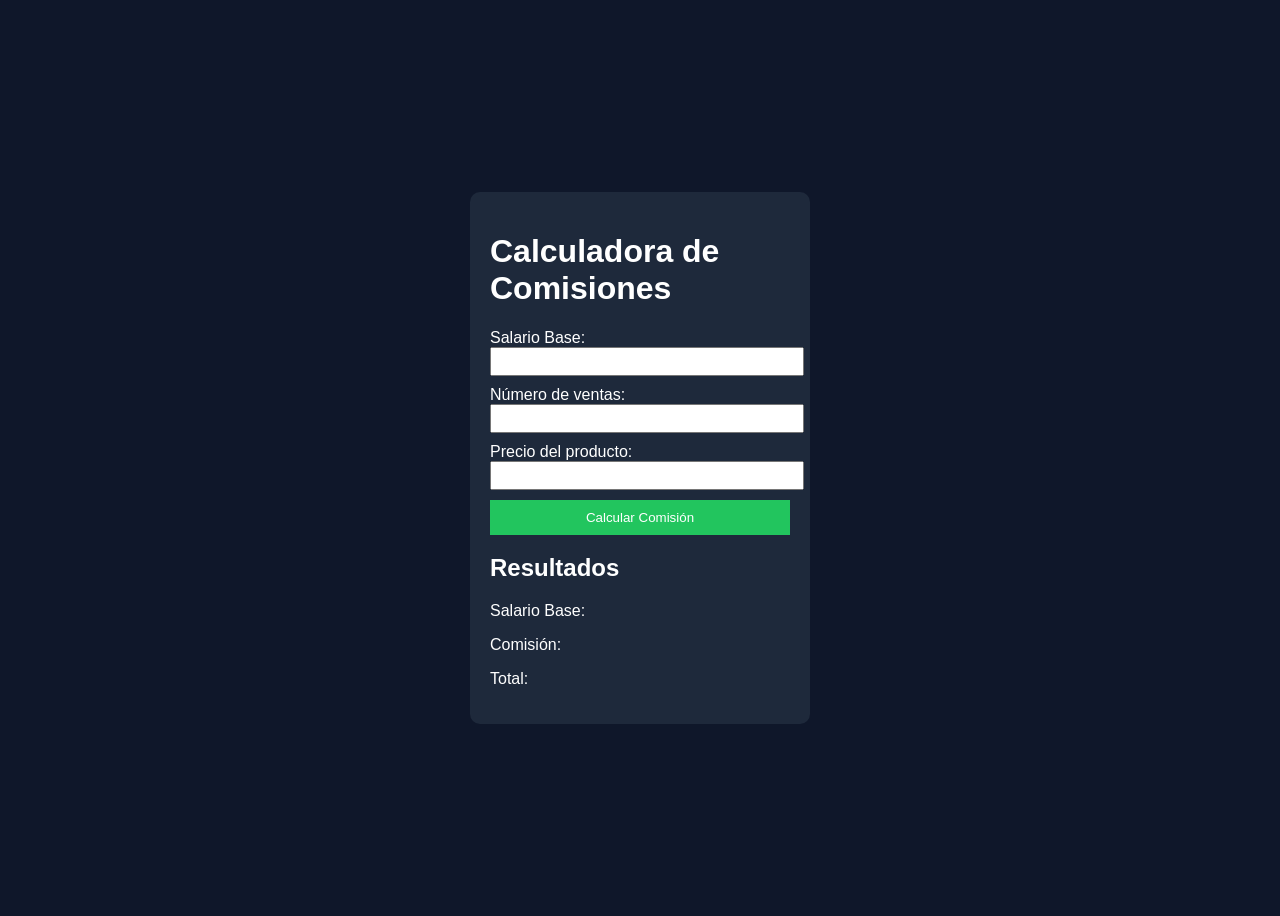
==== ventas.html @ adb6c8e6 "primer commit" ====
<!DOCTYPE html>
<html lang="es">
<head>
    <meta charset="UTF-8">
    <title>Calculadora de Comisiones</title>
    <link rel="stylesheet" href="ventas.css">
    <script src="ventas.js"></script>
</head>
<body>

    <div class="contenedor">
        <h1>Calculadora de Comisiones</h1>

        <label>Salario Base:</label>
        <input type="text" id="txtSueldoBase">

        <label>Número de ventas:</label>
        <input type="text" id="txtVentas">

        <label>Precio del producto:</label>
        <input type="text" id="txtPrecio">

        <button>Calcular Comisión</button>

        <h2>Resultados</h2>
        <p>Salario Base: <span id="spSueldoBase"></span></p>
        <p>Comisión: <span id="spComision"></span></p>
        <p>Total: <span id="spTotal"></span></p>
    </div>

    
</body>
</html>
---- ventas.css ----
body {
    font-family: Arial;
    background-color: #0f172a;
    color: white;
    display: flex;
    justify-content: center;
    align-items: center;
    height: 100vh;
}

.contenedor {
    background-color: #1e293b;
    padding: 20px;
    border-radius: 10px;
    width: 300px;
}

input {
    width: 100%;
    margin-bottom: 10px;
    padding: 5px;
}

button {
    width: 100%;
    padding: 10px;
    background-color: #22c55e;
    border: none;
    color: white;
    cursor: pointer;
}

button:hover {
    background-color: #16a34a;
}
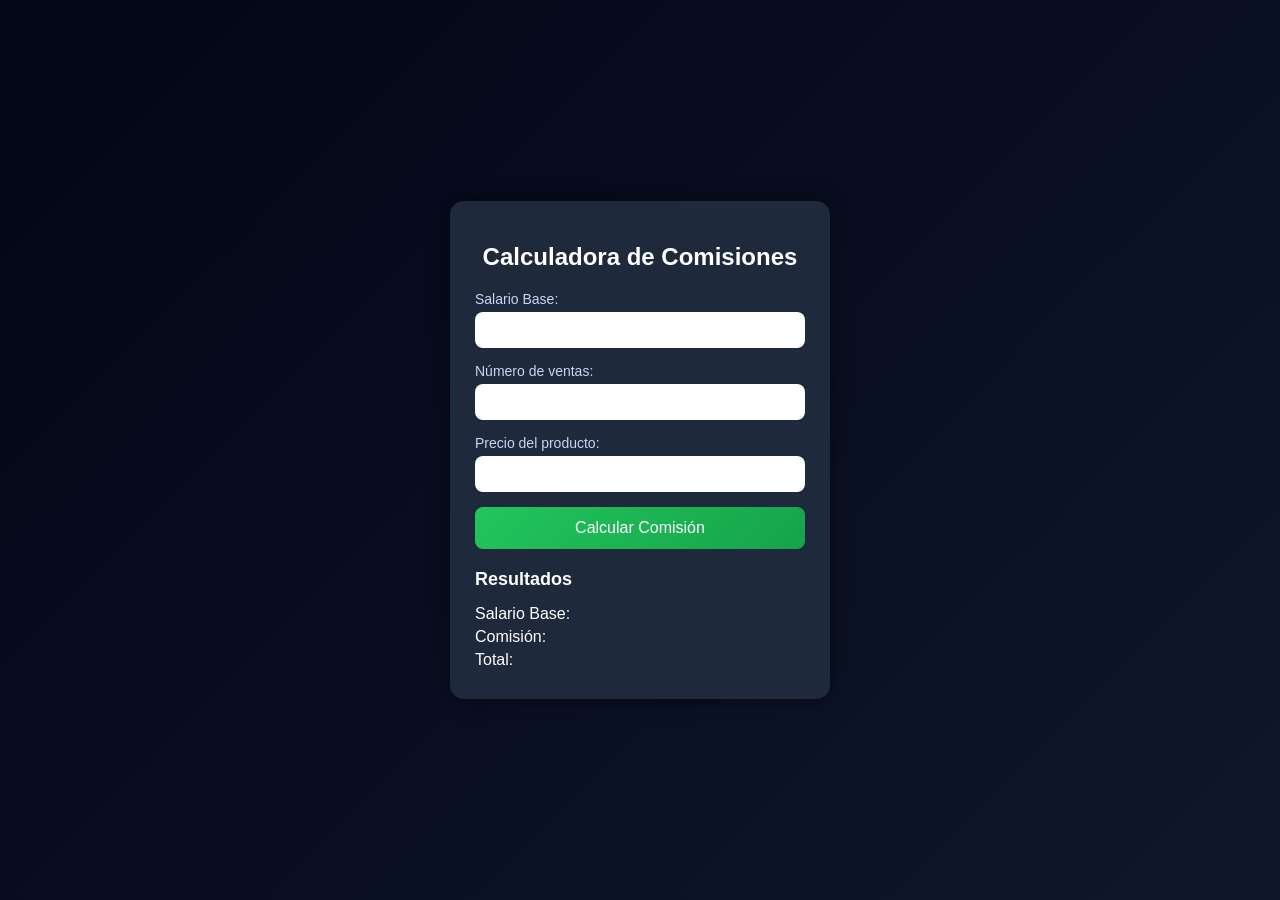
==== commit 0c8d6a6f: "pagina transformada en responsive" ====
--- a/ventas.html
+++ b/ventas.html
@@ -2,9 +2,11 @@
 <html lang="es">
 <head>
     <meta charset="UTF-8">
+    <meta name="viewport" content="width=device-width, initial-scale=1.0">
     <title>Calculadora de Comisiones</title>
     <link rel="stylesheet" href="ventas.css">
     <script src="ventas.js"></script>
+    <script src="utilitarios.js"></script>
 </head>
 <body>
 
@@ -20,7 +22,7 @@
         <label>Precio del producto:</label>
         <input type="text" id="txtPrecio">
 
-        <button>Calcular Comisión</button>
+        <button onclick="calcular();">Calcular Comisión</button>
 
         <h2>Resultados</h2>
         <p>Salario Base: <span id="spSueldoBase"></span></p>
@@ -28,6 +30,7 @@
         <p>Total: <span id="spTotal"></span></p>
     </div>
 
-    
+    <script src="ventas.js"></script>
+
 </body>
 </html>
--- a/ventas.css
+++ b/ventas.css
@@ -1,35 +1,147 @@
+/* RESET BÁSICO */
+* {
+    box-sizing: border-box;
+}
+
+/* BODY */
 body {
-    font-family: Arial;
-    background-color: #0f172a;
+    font-family: Arial, sans-serif;
+    background: linear-gradient(135deg, #020617, #0f172a);
     color: white;
+
     display: flex;
     justify-content: center;
     align-items: center;
-    height: 100vh;
+
+    /* 🔥 en lugar de height */
+    min-height: 100vh;
+
+    margin: 0;
+    padding: 20px;
 }
 
+/* CONTENEDOR */
 .contenedor {
     background-color: #1e293b;
-    padding: 20px;
-    border-radius: 10px;
-    width: 300px;
+    padding: 25px;
+    border-radius: 14px;
+
+    width: 100%;
+    max-width: 380px;
+
+    box-shadow: 0 0 20px rgba(0,0,0,0.5);
 }
 
+/* TITULO */
+h1 {
+    text-align: center;
+    margin-bottom: 20px;
+    font-size: 24px;
+}
+
+/* LABELS */
+label {
+    display: block;
+    margin-bottom: 5px;
+    font-size: 14px;
+    color: #cbd5f5;
+}
+
+/* INPUTS */
 input {
     width: 100%;
-    margin-bottom: 10px;
-    padding: 5px;
+    margin-bottom: 15px;
+    padding: 10px;
+
+    border-radius: 8px;
+    border: none;
+    outline: none;
+
+    font-size: 14px;
 }
 
+/* BOTÓN */
 button {
     width: 100%;
-    padding: 10px;
-    background-color: #22c55e;
+    padding: 12px;
+    background: linear-gradient(135deg, #22c55e, #16a34a);
     border: none;
+    border-radius: 8px;
     color: white;
+    font-size: 16px;
     cursor: pointer;
+    transition: 0.2s;
 }
 
 button:hover {
-    background-color: #16a34a;
+    transform: scale(1.03);
+}
+
+/* RESULTADOS */
+h2 {
+    margin-top: 20px;
+    font-size: 18px;
+}
+
+p {
+    margin: 5px 0;
+}
+
+/* 📱 TABLET */
+@media (max-width: 768px) {
+
+    .contenedor {
+        max-width: 90%;
+        padding: 20px;
+    }
+
+    h1 {
+        font-size: 22px;
+    }
+
+    input {
+        font-size: 15px;
+        padding: 11px;
+    }
+
+    button {
+        font-size: 15px;
+    }
+}
+
+/* 📱 CELULAR */
+@media (max-width: 480px) {
+
+    body {
+        align-items: flex-start; /* evita corte arriba */
+        padding-top: 30px;
+    }
+
+    .contenedor {
+        max-width: 100%;
+        padding: 18px;
+        border-radius: 12px;
+    }
+
+    h1 {
+        font-size: 20px;
+    }
+
+    label {
+        font-size: 13px;
+    }
+
+    input {
+        font-size: 14px;
+        padding: 10px;
+    }
+
+    button {
+        font-size: 14px;
+        padding: 11px;
+    }
+
+    h2 {
+        font-size: 16px;
+    }
 }
